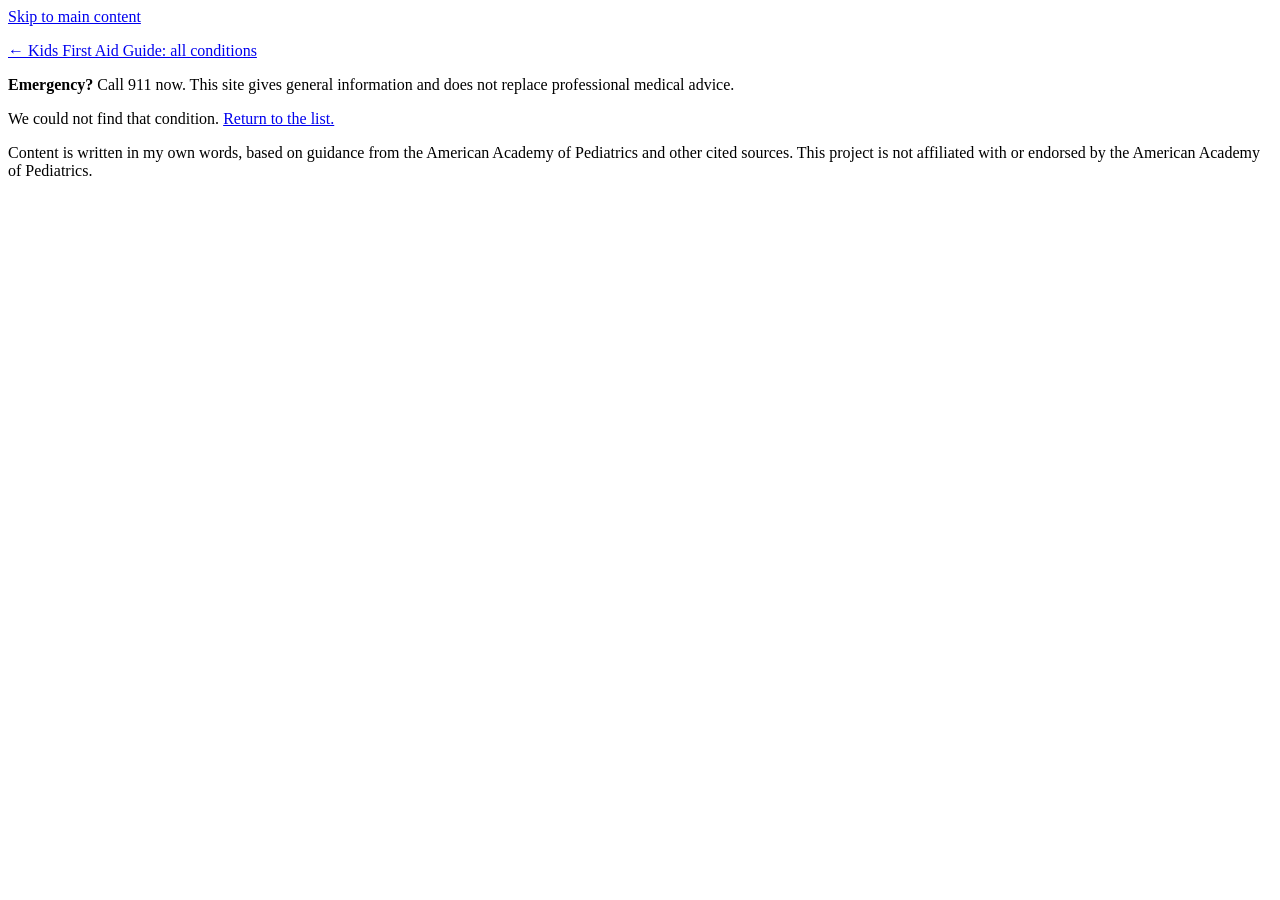
==== condition.html @ 1326cc85 "Add per-condition pages and link list on home page Replace accordion panels with links to conditions" ====
<!DOCTYPE html>
<html lang="en">
<head>
  <meta charset="UTF-8">
  <meta name="viewport" content="width=device-width, initial-scale=1">
  <title>Condition | Kids First Aid Guide</title>
  <link rel="stylesheet" href="style.css">
  <script src="condition.js" defer></script>
</head>
<body>
  <a class="skip-link" href="#main">Skip to main content</a>

  <header class="site-header">
    <p><a href="index.html">&larr; Kids First Aid Guide: all conditions</a></p>
    <p class="emergency-note" role="note">
      <strong>Emergency?</strong> Call 911 now. This site gives general
      information and does not replace professional medical advice.
    </p>
  </header>

  <main id="main">
    <p id="loading" role="status">Loading...</p>
    <p id="error" role="alert" hidden>Could not load this page. Please try again.</p>
    <p id="not-found" role="alert" hidden>
      We could not find that condition. <a href="index.html">Return to the list.</a>
    </p>

    <article id="condition" hidden>
      <h1 id="title"></h1>
      <p id="summary"></p>

      <section class="emergency-box" aria-labelledby="emergency-heading">
        <h2 id="emergency-heading">Call 911 or go to the ER if:</h2>
        <ul id="emergency"></ul>
      </section>

      <section aria-labelledby="steps-heading">
        <h2 id="steps-heading">First aid steps</h2>
        <ol id="steps"></ol>
      </section>

      <section aria-labelledby="watch-heading">
        <h2 id="watch-heading">What to watch for</h2>
        <ul id="watch"></ul>
      </section>

      <section aria-labelledby="sources-heading">
        <h2 id="sources-heading">Sources</h2>
        <ul id="sources"></ul>
      </section>
    </article>
  </main>

  <footer class="site-footer">
    <p>
      Content is written in my own words, based on guidance from the American
      Academy of Pediatrics and other cited sources. This project is not
      affiliated with or endorsed by the American Academy of Pediatrics.
    </p>
  </footer>
</body>
</html>
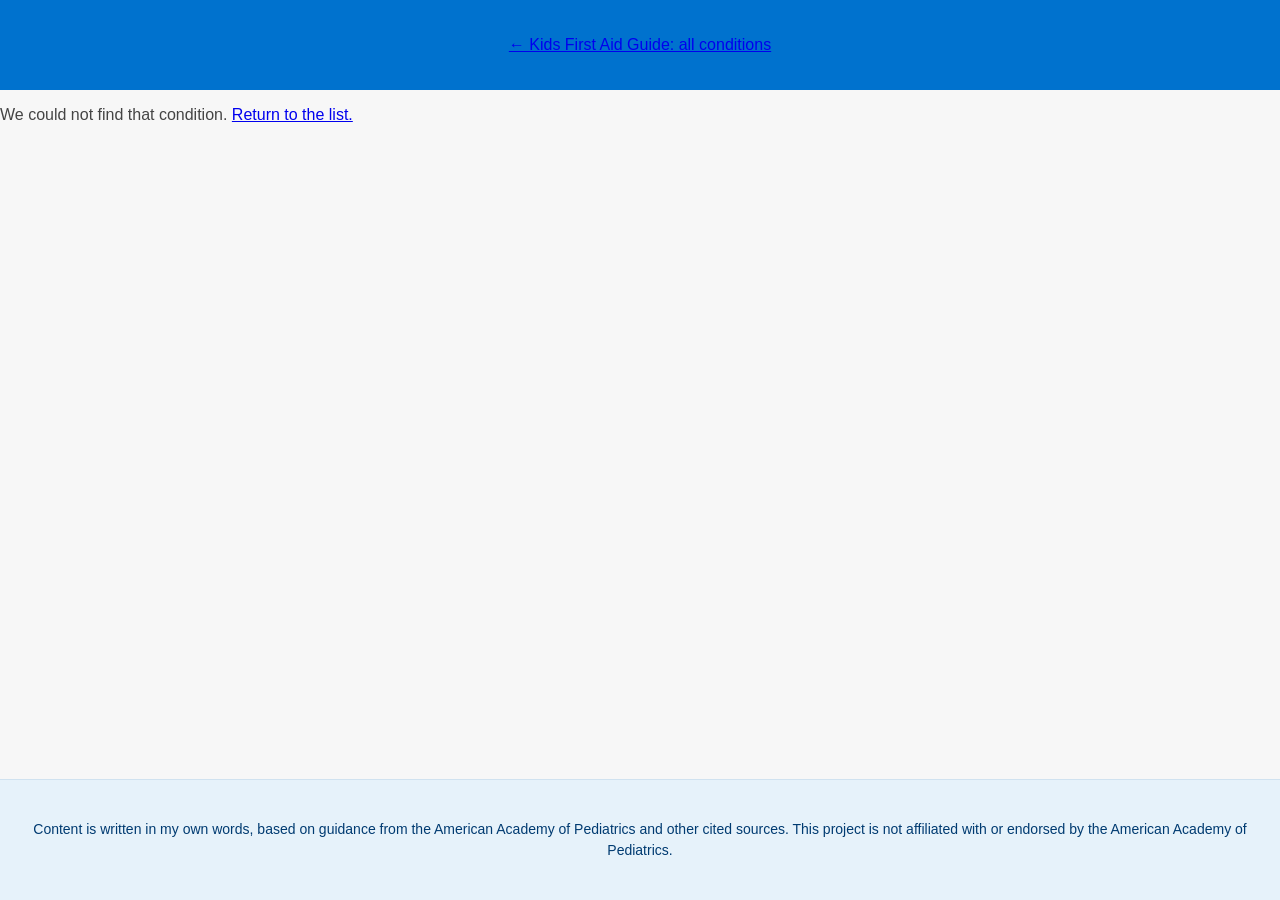
==== commit 53247b97: "Add CSS styling" ====
--- a/condition.html
+++ b/condition.html
@@ -5,17 +5,14 @@
   <meta name="viewport" content="width=device-width, initial-scale=1">
   <title>Condition | Kids First Aid Guide</title>
   <link rel="stylesheet" href="style.css">
+  <script src="saved.js" defer></script>
   <script src="condition.js" defer></script>
 </head>
 <body>
-  <a class="skip-link" href="#main">Skip to main content</a>
 
   <header class="site-header">
     <p><a href="index.html">&larr; Kids First Aid Guide: all conditions</a></p>
-    <p class="emergency-note" role="note">
-      <strong>Emergency?</strong> Call 911 now. This site gives general
-      information and does not replace professional medical advice.
-    </p>
+
   </header>
 
   <main id="main">
@@ -28,6 +25,7 @@
     <article id="condition" hidden>
       <h1 id="title"></h1>
       <p id="summary"></p>
+      <button type="button" id="save-button" aria-pressed="false">Save this condition</button>
 
       <section class="emergency-box" aria-labelledby="emergency-heading">
         <h2 id="emergency-heading">Call 911 or go to the ER if:</h2>
--- a/style.css
+++ b/style.css
@@ -0,0 +1,165 @@
+
+body {
+  font-family: "Helvetica Neue", Arial, sans-serif;
+  background: #F7F7F7;
+  margin: 0;
+  padding: 0;
+  color: #444;
+}
+
+.container {
+  max-width: 1100px;
+  margin: 0 auto;
+  padding: 20px;
+}
+
+header {
+  background: #0072CE;
+  color: white;
+  padding: 20px 0;
+  text-align: center;
+}
+
+header h1 {
+  margin: 0;
+  font-size: 28px;
+  font-weight: 600;
+}
+
+
+.search-section {
+  background: #E6F2FA;
+  padding: 25px;
+  border-radius: 10px;
+  margin: 20px 0;
+}
+
+#search-input {
+  width: 100%;
+  padding: 14px;
+  font-size: 16px;
+  border: 2px solid #0072CE;
+  border-radius: 8px;
+}
+
+
+#condition-list {
+  list-style: none;
+  padding: 0;
+  margin: 0;
+  display: grid;
+  grid-template-columns: repeat(auto-fill, minmax(280px, 1fr));
+  gap: 20px;
+}
+
+#condition-list li {
+  background: white;
+  padding: 20px;
+  border-radius: 12px;
+  box-shadow: 0 2px 6px rgba(0,0,0,0.08);
+  transition: transform 0.15s ease, box-shadow 0.15s ease;
+}
+
+#condition-list li:hover {
+  transform: translateY(-3px);
+  box-shadow: 0 4px 12px rgba(0,0,0,0.12);
+}
+
+#condition-list a {
+  font-size: 20px;
+  font-weight: 600;
+  color: #0072CE;
+  text-decoration: none;
+}
+
+#condition-list p {
+  margin-top: 10px;
+  font-size: 15px;
+  line-height: 1.4;
+}
+
+
+#condition {
+  background: white;
+  padding: 25px;
+  border-radius: 12px;
+  box-shadow: 0 2px 6px rgba(0,0,0,0.08);
+  margin-top: 20px;
+}
+
+#condition h2 {
+  color: #003B71;
+  margin-top: 0;
+}
+
+#condition ul {
+  padding-left: 20px;
+}
+
+#condition li {
+  margin-bottom: 8px;
+}
+
+
+#save-button {
+  background: #0072CE;
+  color: white;
+  border: none;
+  padding: 12px 18px;
+  border-radius: 8px;
+  font-size: 16px;
+  cursor: pointer;
+  margin-top: 20px;
+}
+
+#save-button[aria-pressed="true"] {
+  background: #003B71;
+}
+
+
+#no-results {
+  text-align: center;
+  padding: 20px;
+  color: #003B71;
+  font-weight: 600;
+}
+
+.site-footer {
+  margin-top: 40px;
+  padding: 25px;
+  background: #E6F2FA;
+  border-top: 1px solid #d0e2f0;
+  text-align: center;
+  font-size: 14px;
+  color: #003B71; 
+  line-height: 1.5;
+}
+
+.site-footer .emergency {
+  margin-top: 10px;
+  font-weight: 600;
+  color: #b00020; 
+}
+
+html, body {
+  height: 100%;
+  margin: 0;
+}
+
+body {
+  display: flex;
+  flex-direction: column;
+}
+
+main {
+  flex: 1; 
+}
+
+.site-footer {
+  background: #E6F2FA;
+  padding: 25px;
+  text-align: center;
+  font-size: 14px;
+  color: #003B71;
+  border-top: 1px solid #d0e2f0;
+}
